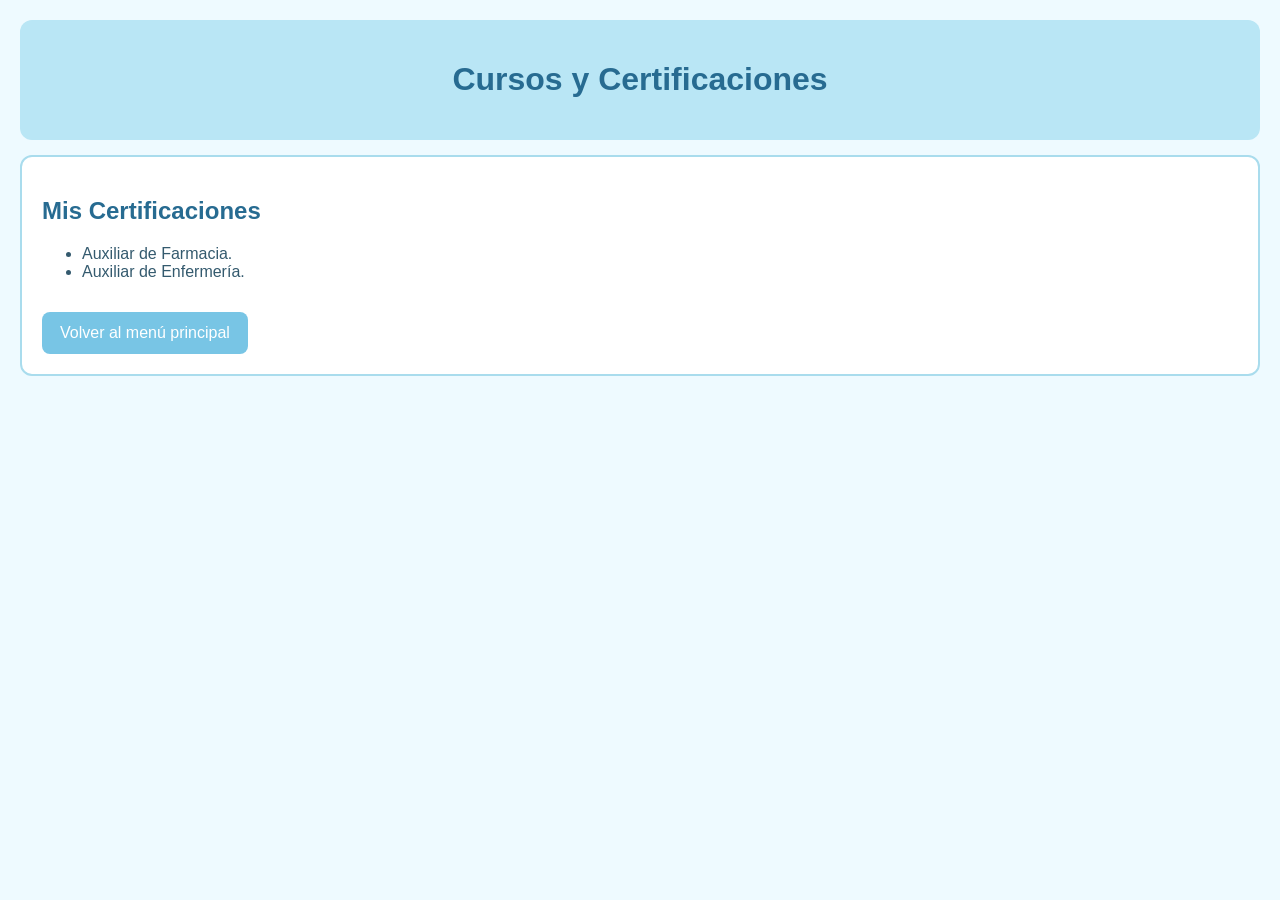
==== cursos.html @ 86b39e1d "Add files via upload" ====
<!DOCTYPE html>
<html lang="es">
<head>
    <meta charset="UTF-8">
    <meta name="viewport" content="width=device-width, initial-scale=1.0">
    <title>Cursos y Certificaciones</title>
    <link rel="stylesheet" href="css/estilos.css">
</head>
<body>

    <header>
        <h1>Cursos y Certificaciones</h1>
    </header>

    <main>
        <section>
            <h2>Mis Certificaciones</h2>

            <ul>
                <li>Auxiliar de Farmacia.</li>
                <li>Auxiliar de Enfermería.</li>
            </ul>

            <a class="volver" href="index.html">
                Volver al menú principal
            </a>
        </section>
    </main>

</body>
</html>
---- css/estilos.css ----
body {
    background-color: #eefaff;
    font-family: Arial, sans-serif;
    margin: 20px;
    color: #345a6e;
}

header {
    background-color: #b9e6f5;
    text-align: center;
    padding: 20px;
    border-radius: 12px;
}

header img {
    background-color: white;
    border: 3px solid #78c5e5;
    border-radius: 12px;
    padding: 5px;
}

h1, h2 {
    color: #276b91;
}

h3 {
    color: #458eaf;
}

section, aside {
    background-color: white;
    border: 2px solid #a9dced;
    margin: 15px 0;
    padding: 20px;
    border-radius: 12px;
}


nav {
    background-color:#d8f1fb;
    text-align: center;
    padding: 15px;
    border-radius: 10px;
}

nav ul {
    list-style: none;
    padding: 0;
    display: flex;
    flex-wrap: wrap;
    justify-content: center;
    gap: 12px;
}

nav li {
    margin: 0;
}

nav a {
    display: inline-block;
    background-color: #78c5e5;
    color: white;
    padding: 12px 18px;
    text-decoration: none;
    border-radius: 8px;
}

nav a:hover {
    background-color: #276b91;
    color: white;
}

table {
    width: 100%;
    border-collapse: collapse;
    margin-top: 20px;
    margin-bottom: 20px;
    background-color: white;
}

th {
    background-color: #b9e6f5;
    color: #276b91;
    padding: 15px;
    text-align: left;
    border: 1px solid #78c5e5;
}

td {
    padding: 12px;
    border: 1px solid #a9dced;
    color: #345a6e;
}

tbody tr:nth-child(even) {
    background-color: #eefaff;
}

tbody tr:hover {
    background-color: #d8f1fb;
}


.volver {
    display: inline-block;
    background-color: #78c5e5;
    color: white;
    padding: 12px 18px;
    text-decoration: none;
    border-radius: 8px;
    margin-top: 15px;
}

.volver:hover {
    background-color: #276b91;
    color: white;
}


footer {
    background-color: #b9e6f5;
    text-align: center;
    padding: 15px;
    border-radius: 12px;
    margin-top: 20px;
}

footer a {
    color: #276b91;
}

@media (max-width: 600px) {
    body {
        margin: 10px;
    }

    nav ul {
        flex-direction: column;
        align-items: stretch;
    }

    nav a {
        display: block;
        text-align: center;
    }

    section {
        overflow-x: auto;
    }
}
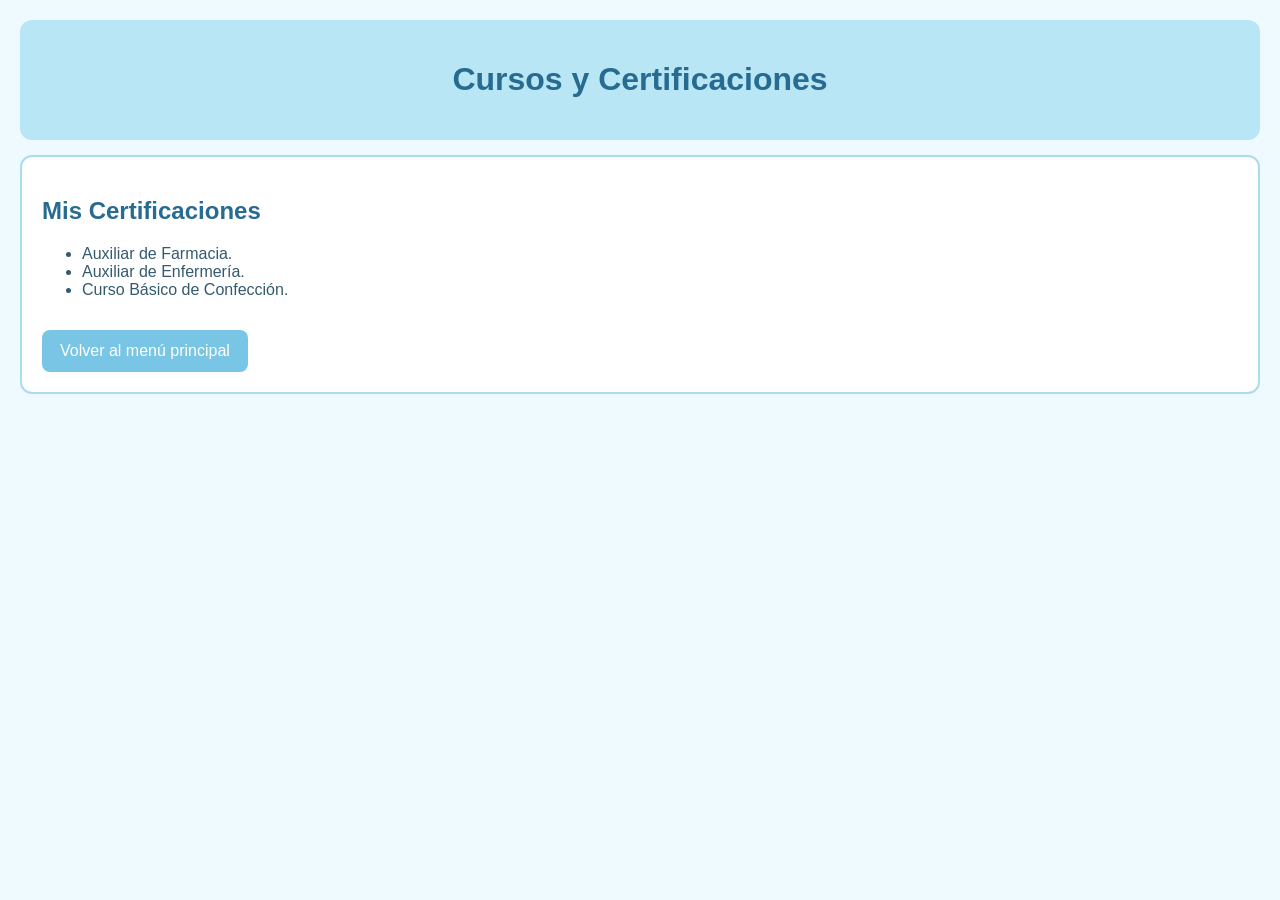
==== commit abb7e067: "Update cursos.html" ====
--- a/cursos.html
+++ b/cursos.html
@@ -19,6 +19,7 @@
             <ul>
                 <li>Auxiliar de Farmacia.</li>
                 <li>Auxiliar de Enfermería.</li>
+                <li>Curso Básico de Confección.</li>
             </ul>
 
             <a class="volver" href="index.html">
@@ -28,4 +29,4 @@
     </main>
 
 </body>
-</html>+</html>
